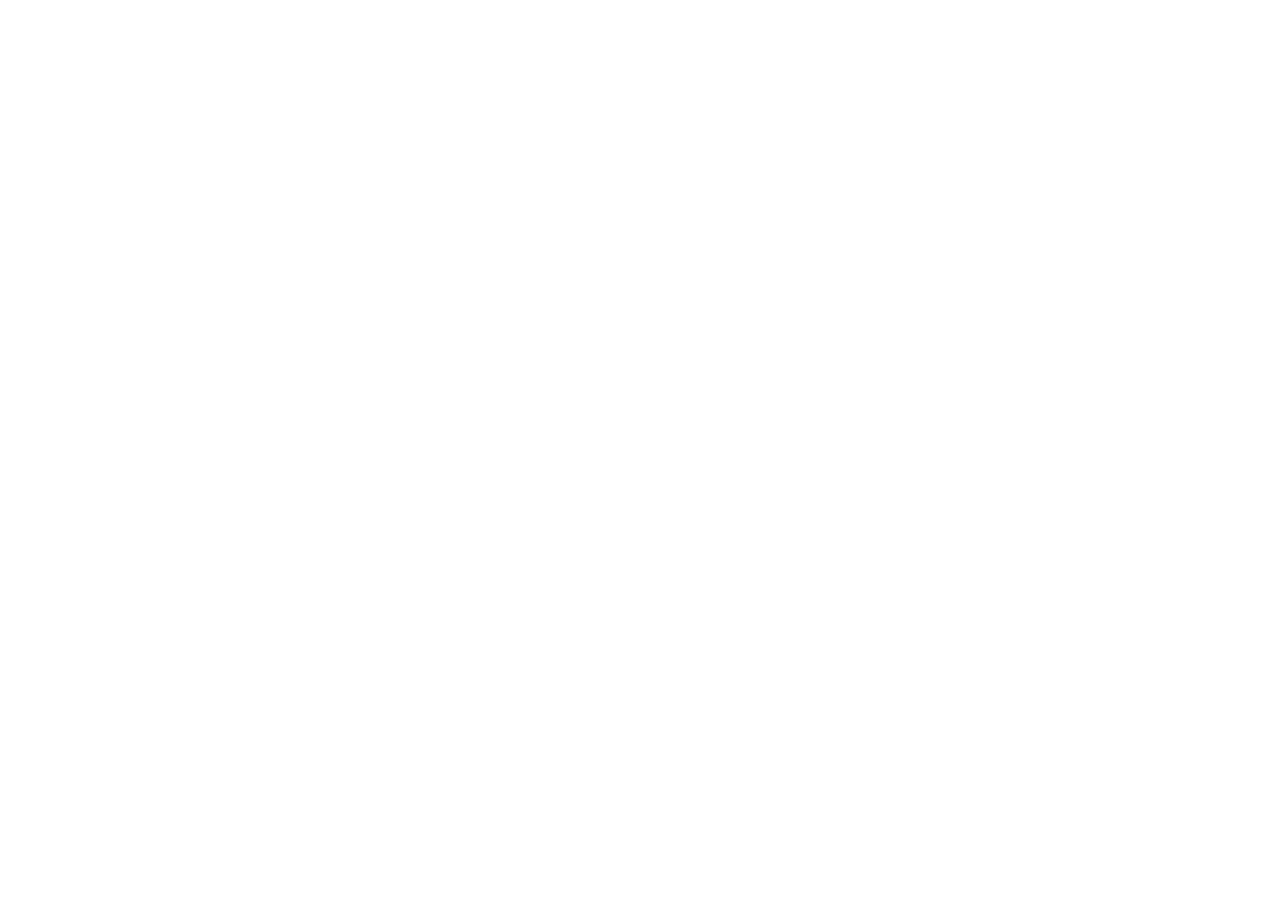
==== aula17/index.html @ 7cbc606e "ae" ====
<!DOCTYPE html>
<html lang="pt-br">
<head>
    <meta charset="UTF-8">
    <meta http-equiv="X-UA-Compatible" content="IE=edge">
    <meta name="viewport" content="width=device-width, initial-scale=1.0">
    <link rel="stylesheet" href="style.css">
    <link rel="stylesheet" href="script.js">
    <title>É o contas</title>
</head>
<body>
    <header>

    </header>
    <section>

    </section>
    <footer>

    </footer>  
</body>
</html>
---- aula17/style.css ----
@charset "UTF-8";
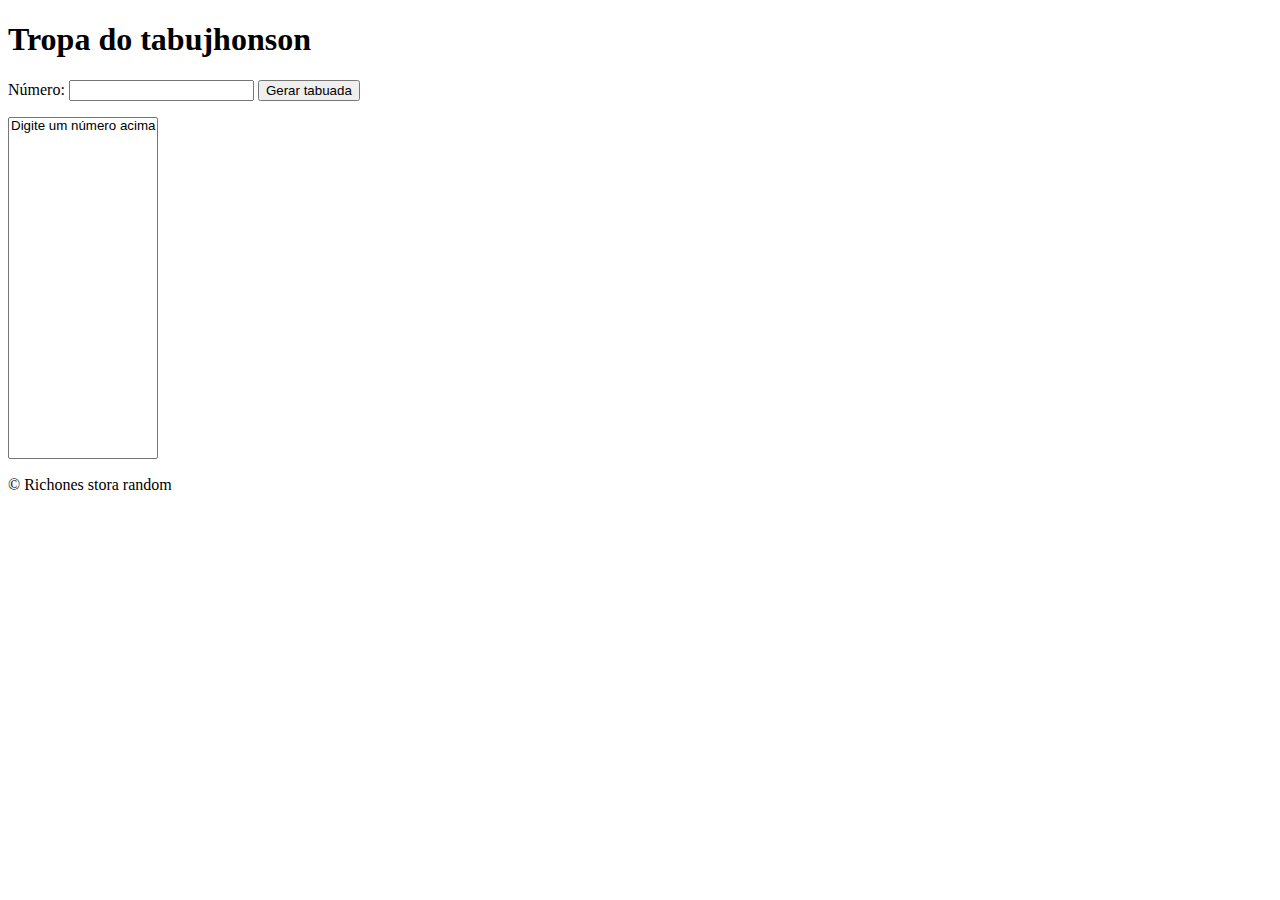
==== commit 64176c32: "a" ====
--- a/aula17/index.html
+++ b/aula17/index.html
@@ -4,19 +4,27 @@
     <meta charset="UTF-8">
     <meta http-equiv="X-UA-Compatible" content="IE=edge">
     <meta name="viewport" content="width=device-width, initial-scale=1.0">
+    <title>É o tabuas</title>
     <link rel="stylesheet" href="style.css">
-    <link rel="stylesheet" href="script.js">
-    <title>É o contas</title>
 </head>
 <body>
     <header>
-
+        <h1>Tropa do tabujhonson</h1>
     </header>
     <section>
-
+        <div>
+            <p>Número: <input type="number" name="num" id="txtn">
+            <input type="button" value="Gerar tabuada" onclick="tabas()"></p>
+        </div>
+        <div>
+            <select name="tabuada" id="seltab" size="20">
+                <option>Digite um número acima</option>
+            </select>
+        </div>
     </section>
     <footer>
-
+        <p>&copy; Richones stora random</p>
     </footer>  
+    <script src="script.js"></script>
 </body>
 </html>